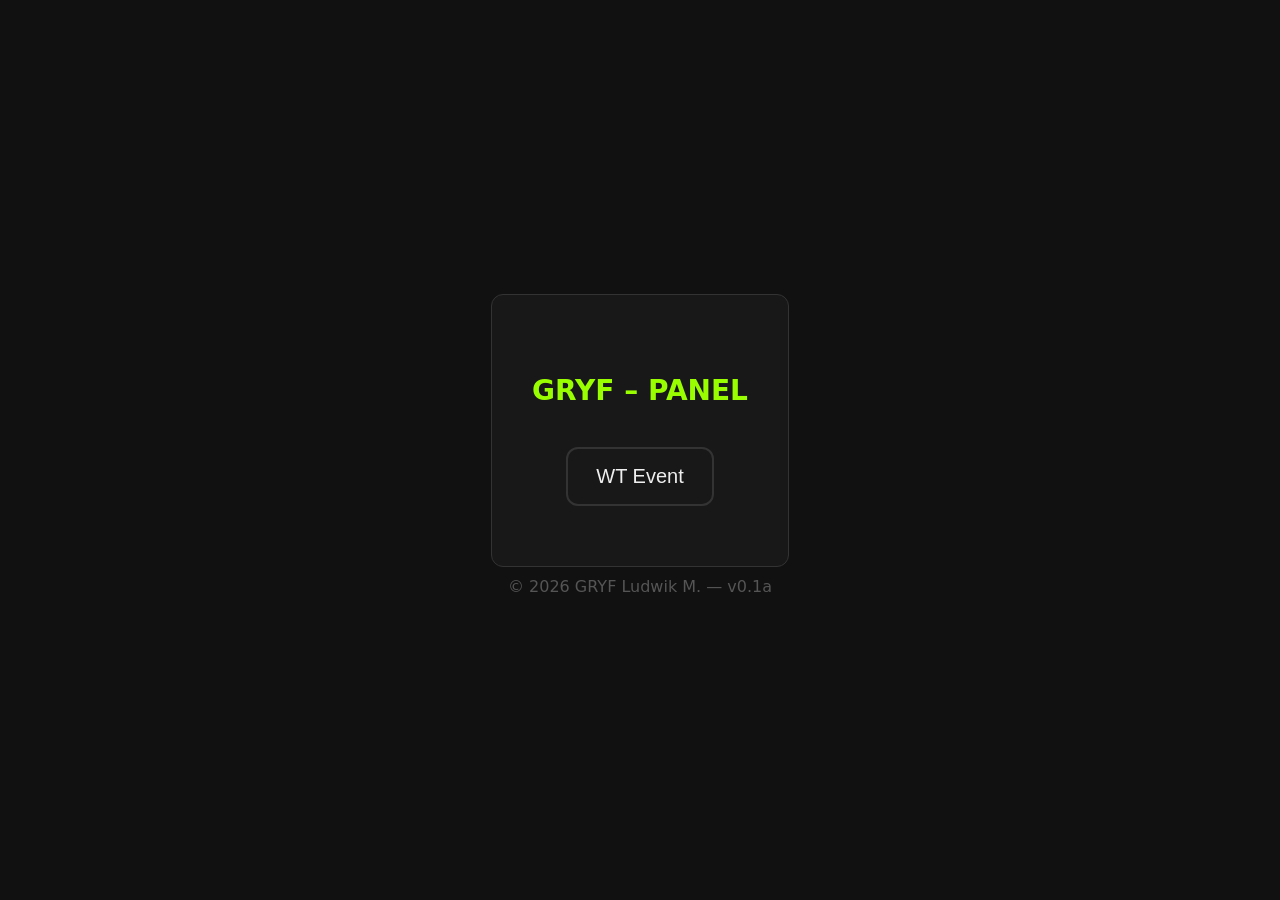
==== index.html @ c9870b9d "Add files via upload" ====
<!DOCTYPE html>
<html lang="pl">
<head>
  <meta charset="UTF-8">
  <title>GRYF – Panel</title>
  <link rel="stylesheet" href="index.css">
</head>

<body>
  <div class="panel">
    <h1>GRYF – PANEL</h1>

    <button onclick="location.href = 'wtevent/wtevent.html'" 
            style="font-size:20px; padding:16px 28px; cursor:pointer;">
      WT Event
    </button>
  </div>
<footer class="footer">
  © 2026 GRYF Ludwik M. — v0.1a
</footer>
</body>
</html>
---- index.css ----
body {
  font-family: system-ui, sans-serif;
  background: #111;
  color: #eee;
  display: flex;
  flex-direction: column;
  justify-content: center;
  align-items: center;
  height: 100vh;
  margin: 0;
}

.panel {
  background: #181818;
  padding: 60px 40px;
  border-radius: 12px;
  border: 1px solid #333;
  text-align: center;
}

h1 {
  font-size: 28px;
  margin-bottom: 40px;
  color: #99ff00;
}

button {
  background: #181818;
  border: 2px solid #333;
  padding: 16px 28px;
  font-size: 20px;
  border-radius: 12px;
  color: #eee;
  cursor: pointer;
  transition: 0.2s;
}

button:hover {
  background: #222;
  border-color: #99ff00;
  color: #99ff00;
  transform: scale(1.05);
}

.container {
  margin: auto;
}

.footer {
  text-align: center;
  padding: 10px 0;
  color: #666;
  opacity: 0.8;
}
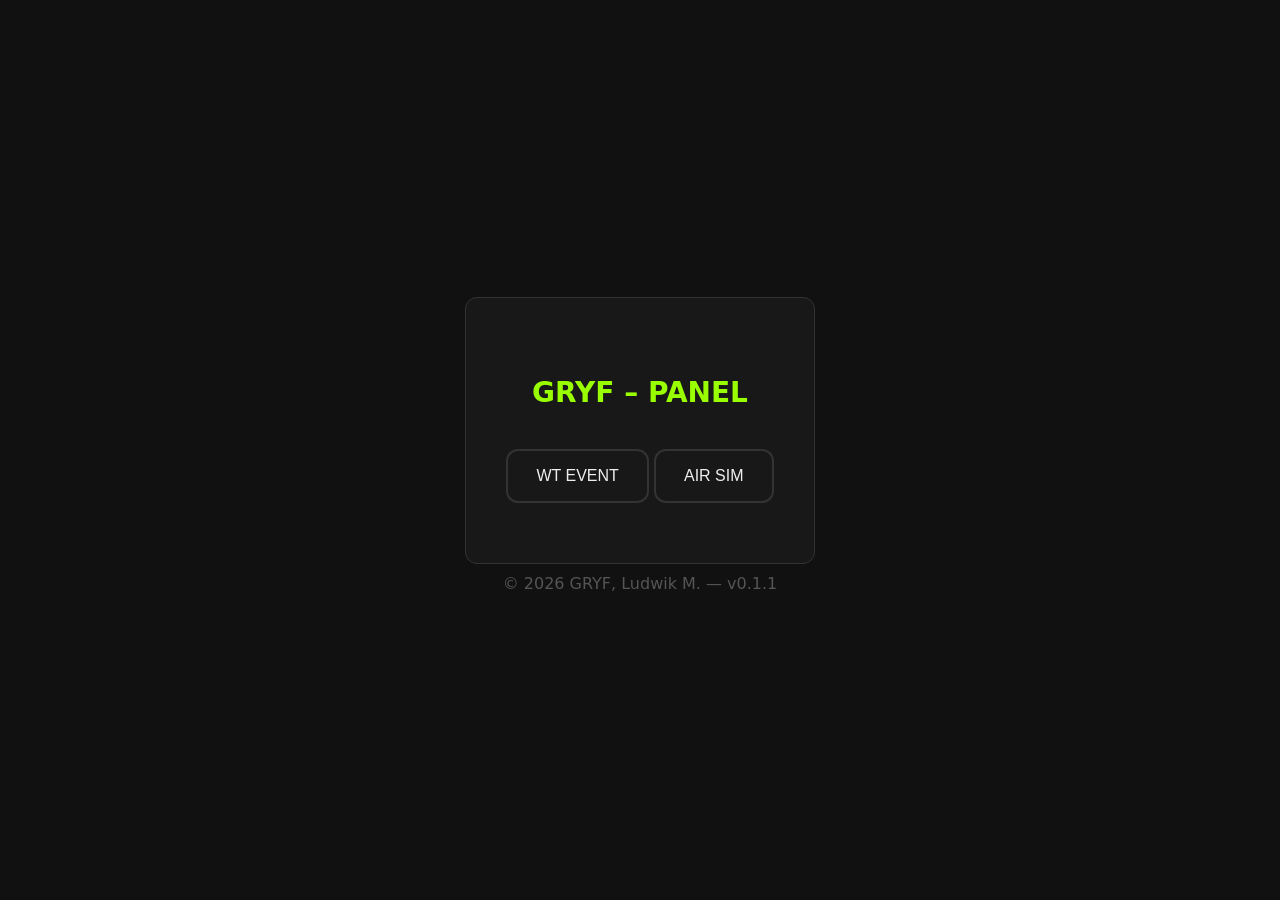
==== commit 6f031e64: "Add files via upload" ====
--- a/index.html
+++ b/index.html
@@ -11,12 +11,15 @@
     <h1>GRYF – PANEL</h1>
 
     <button onclick="location.href = 'wtevent/wtevent.html'" 
-            style="font-size:20px; padding:16px 28px; cursor:pointer;">
-      WT Event
+            style="font-size:16px; padding:16px 28px; cursor:pointer;">
+      WT EVENT
     </button>
+  <button onclick="location.href = 'sim/mod-sim.html'" 
+          style="font-size:16px; padding:16px 28px; cursor:pointer;">
+     AIR SIM
   </div>
 <footer class="footer">
-  © 2026 GRYF Ludwik M. — v0.1a
+  © 2026 GRYF, Ludwik M. — v0.1.1
 </footer>
 </body>
 </html>
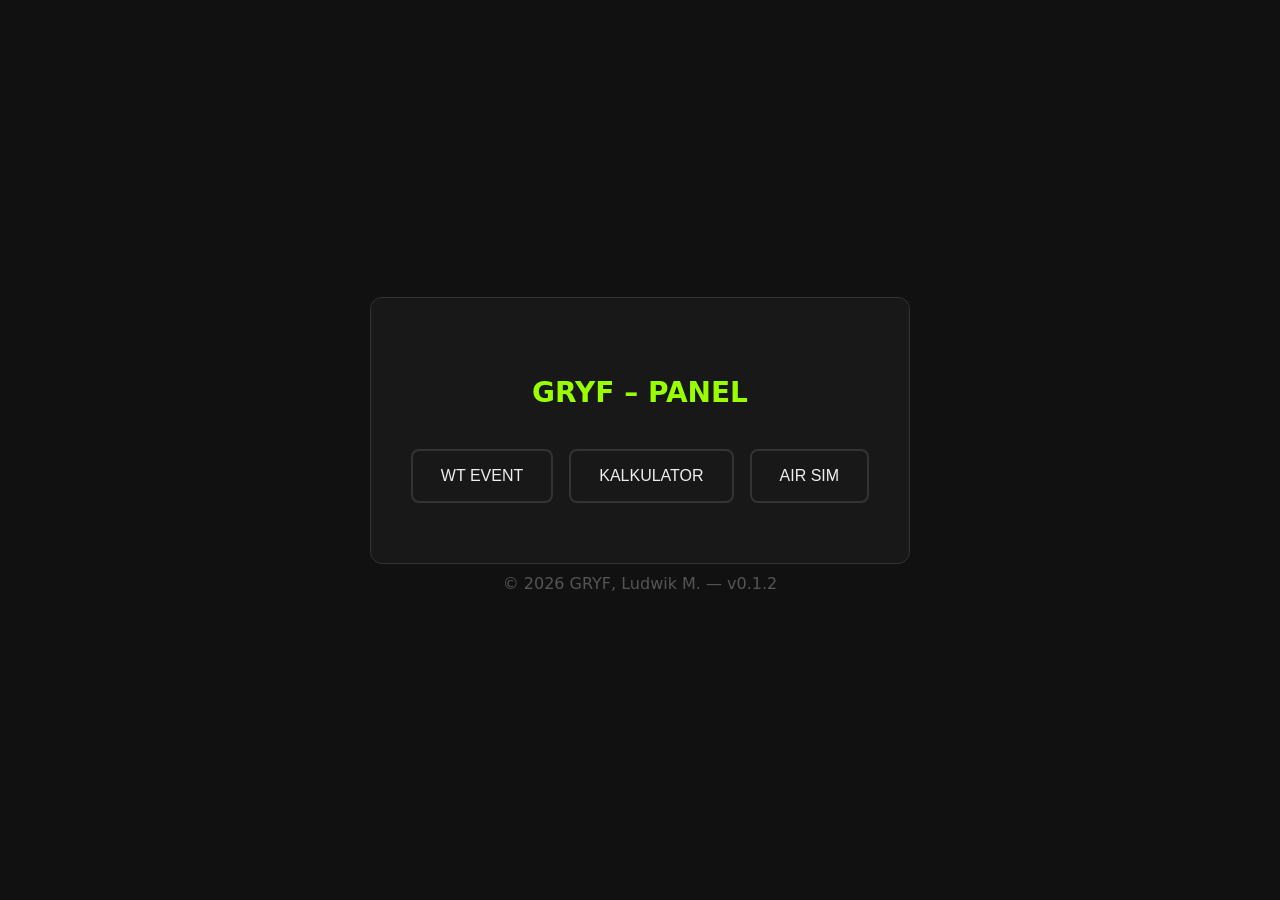
==== commit 48dfc5ce: "Add files via upload" ====
--- a/index.html
+++ b/index.html
@@ -10,16 +10,14 @@
   <div class="panel">
     <h1>GRYF – PANEL</h1>
 
-    <button onclick="location.href = 'wtevent/wtevent.html'" 
-            style="font-size:16px; padding:16px 28px; cursor:pointer;">
-      WT EVENT
-    </button>
-  <button onclick="location.href = 'sim/mod-sim.html'" 
-          style="font-size:16px; padding:16px 28px; cursor:pointer;">
-     AIR SIM
+<div class="button-group">
+  <button onclick="location.href = 'wtevent/wtevent.html'">WT EVENT</button>
+  <button onclick="location.href = 'calc/mod-calc.html'">KALKULATOR</button>
+  <button onclick="location.href = 'sim/mod-sim.html'">AIR SIM</button>
+</div>
   </div>
 <footer class="footer">
-  © 2026 GRYF, Ludwik M. — v0.1.1
+  © 2026 GRYF, Ludwik M. — v0.1.2
 </footer>
 </body>
 </html>
--- a/index.css
+++ b/index.css
@@ -25,12 +25,27 @@
   color: #99ff00;
 }
 
+.button-group {
+  display: flex;
+  flex-direction: column;
+  gap: 16px;
+  width: 100%;
+  max-width: 480px
+}
+
+@media (min-width: 520px) {
+  .button-group {
+    flex-direction: row;
+    justify-content: center;
+  }
+}
+
 button {
   background: #181818;
   border: 2px solid #333;
   padding: 16px 28px;
-  font-size: 20px;
-  border-radius: 12px;
+  font-size: 16px;
+  border-radius: 8px;
   color: #eee;
   cursor: pointer;
   transition: 0.2s;
@@ -40,7 +55,7 @@
   background: #222;
   border-color: #99ff00;
   color: #99ff00;
-  transform: scale(1.05);
+  transform: scale(1.02);
 }
 
 .container {
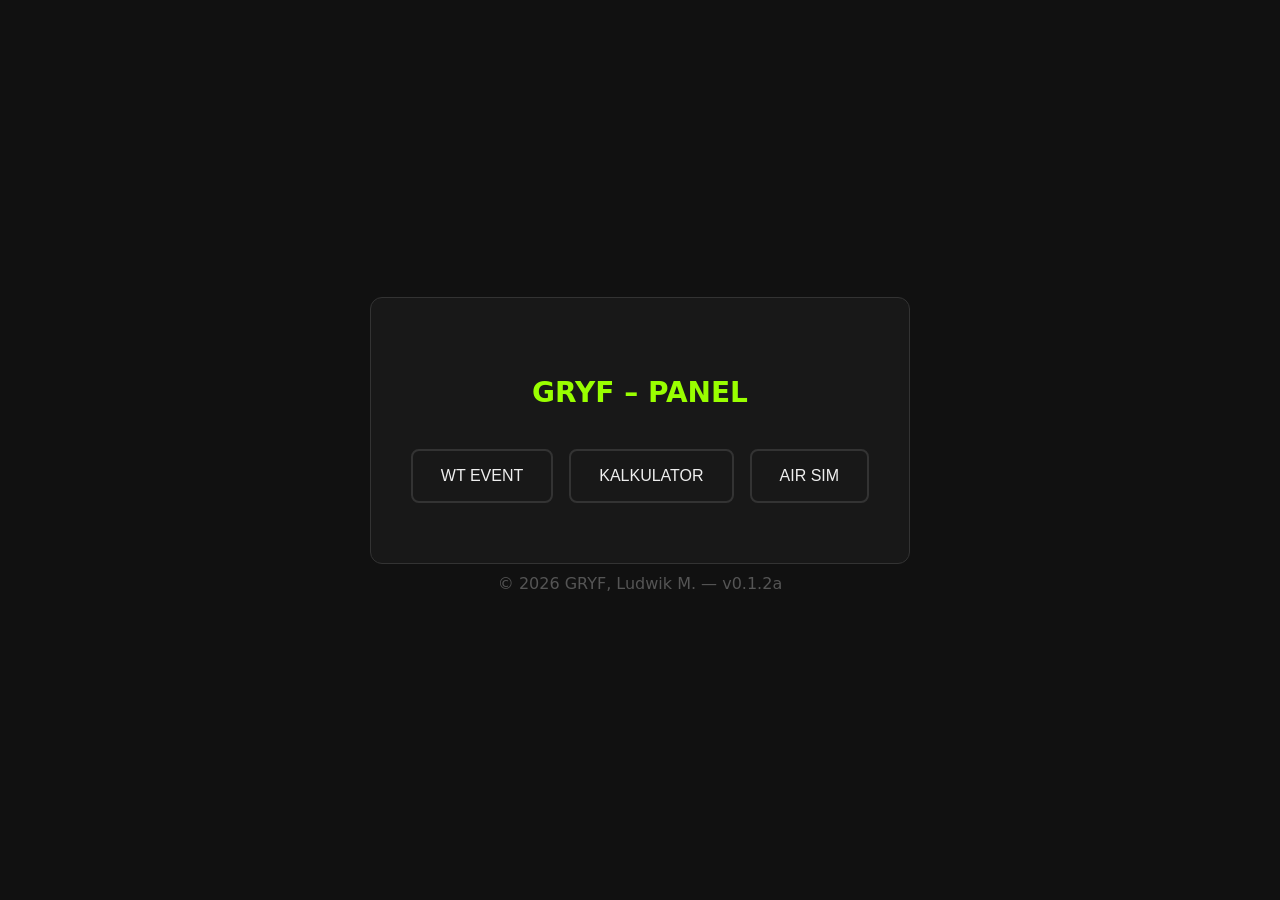
==== commit 8d581ec5: "Fix footer version and update WT EVENT link Updated footer version and modified button link for WT E" ====
--- a/index.html
+++ b/index.html
@@ -11,13 +11,13 @@
     <h1>GRYF – PANEL</h1>
 
 <div class="button-group">
-  <button onclick="location.href = 'wtevent/wtevent.html'">WT EVENT</button>
+  <button onclick="location.href = 'wtevent/mod-wtevent.html'">WT EVENT</button>
   <button onclick="location.href = 'calc/mod-calc.html'">KALKULATOR</button>
   <button onclick="location.href = 'sim/mod-sim.html'">AIR SIM</button>
 </div>
   </div>
 <footer class="footer">
-  © 2026 GRYF, Ludwik M. — v0.1.2
+  © 2026 GRYF, Ludwik M. — v0.1.2a
 </footer>
 </body>
 </html>
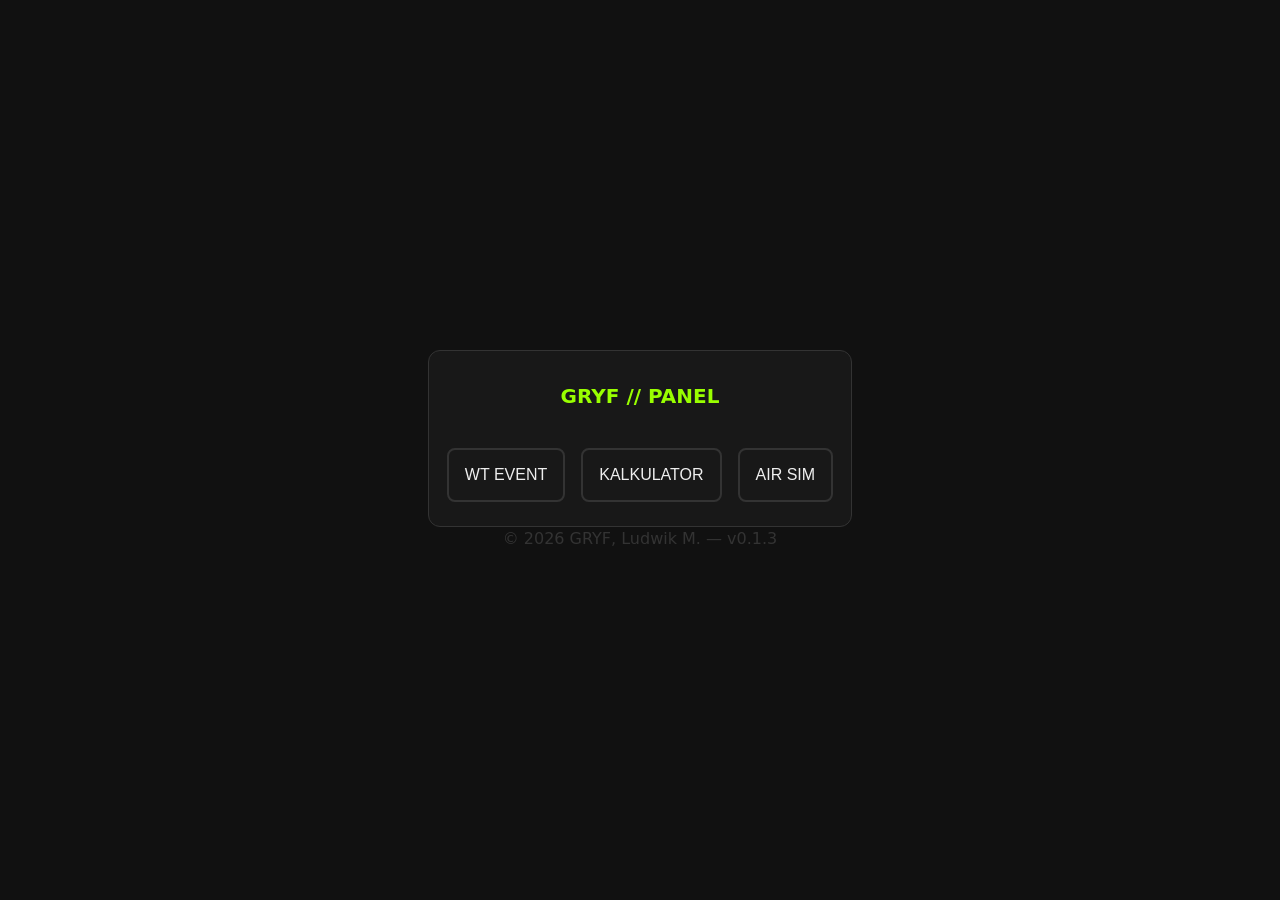
==== commit fd20155c: "Add files via upload" ====
--- a/index.html
+++ b/index.html
@@ -2,13 +2,13 @@
 <html lang="pl">
 <head>
   <meta charset="UTF-8">
-  <title>GRYF – Panel</title>
+  <title>GRYF // Panel</title>
   <link rel="stylesheet" href="index.css">
 </head>
 
 <body>
   <div class="panel">
-    <h1>GRYF – PANEL</h1>
+    <h1>GRYF // PANEL</h1>
 
 <div class="button-group">
   <button onclick="location.href = 'wtevent/mod-wtevent.html'">WT EVENT</button>
@@ -17,7 +17,7 @@
 </div>
   </div>
 <footer class="footer">
-  © 2026 GRYF, Ludwik M. — v0.1.2a
+  © 2026 GRYF, Ludwik M. — v0.1.3
 </footer>
 </body>
 </html>
--- a/index.css
+++ b/index.css
@@ -13,14 +13,14 @@
 
 .panel {
   background: #181818;
-  padding: 60px 40px;
+  padding: 20px 18px 24px;
   border-radius: 12px;
   border: 1px solid #333;
   text-align: center;
 }
 
 h1 {
-  font-size: 28px;
+  font-size: 20px;
   margin-bottom: 40px;
   color: #99ff00;
 }
@@ -43,7 +43,7 @@
 button {
   background: #181818;
   border: 2px solid #333;
-  padding: 16px 28px;
+  padding: 16px 16px;
   font-size: 16px;
   border-radius: 8px;
   color: #eee;
@@ -64,7 +64,7 @@
 
 .footer {
   text-align: center;
-  padding: 10px 0;
+  padding: 2px 0;
   color: #666;
-  opacity: 0.8;
+  opacity: 0.4;
 }
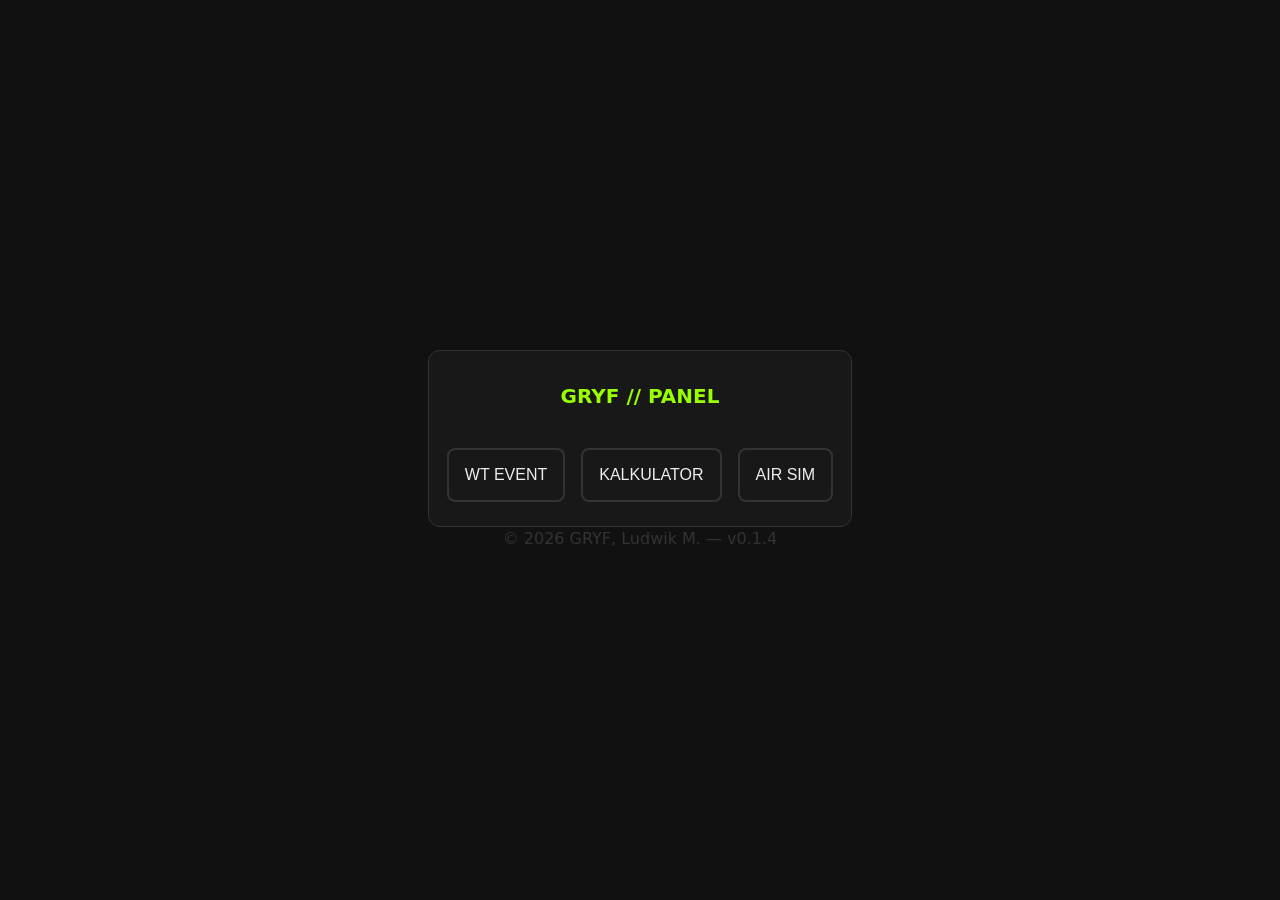
==== commit e2457582: "Add files via upload" ====
--- a/index.html
+++ b/index.html
@@ -17,7 +17,7 @@
 </div>
   </div>
 <footer class="footer">
-  © 2026 GRYF, Ludwik M. — v0.1.3
+  © 2026 GRYF, Ludwik M. — v0.1.4
 </footer>
 </body>
 </html>
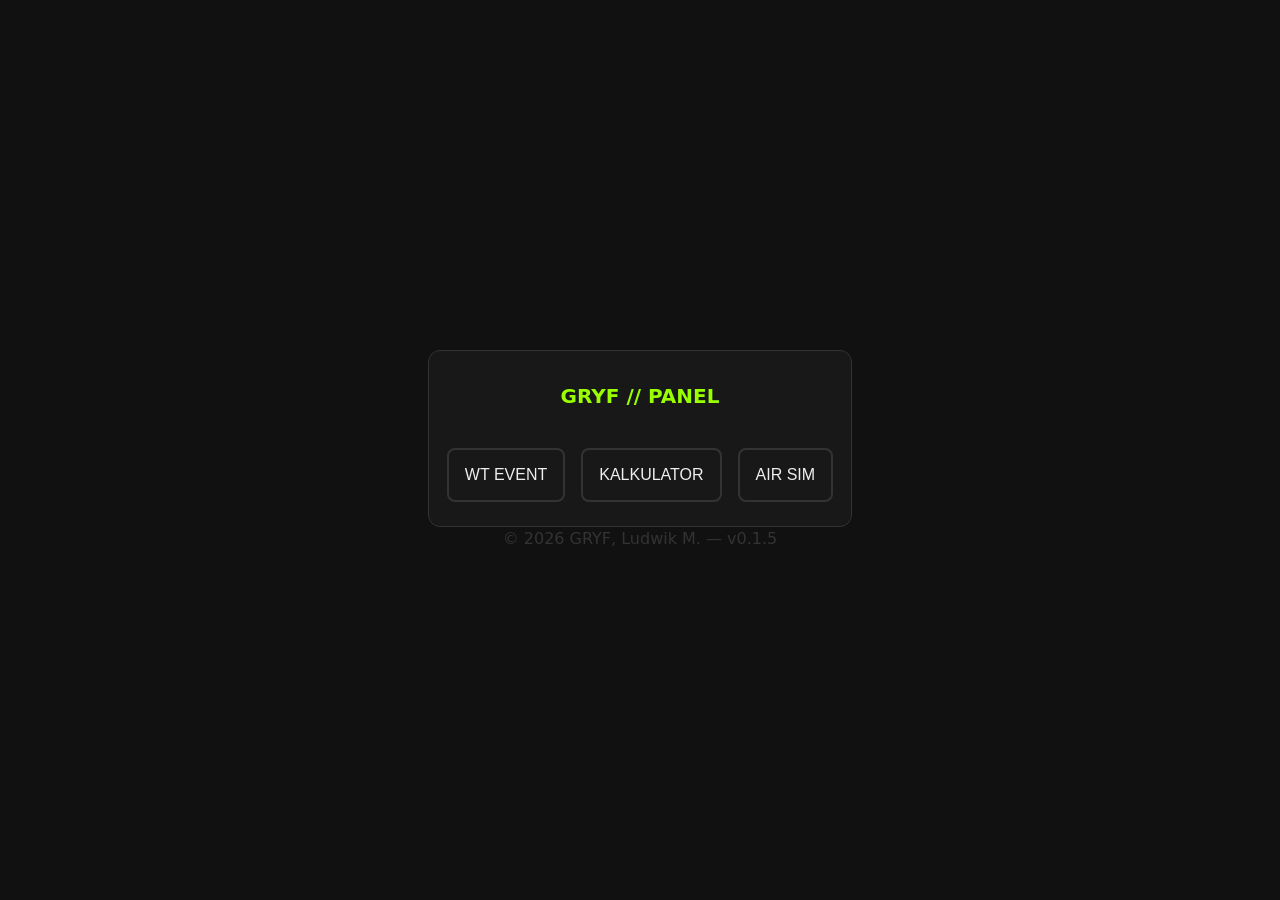
==== commit a6cd6f15: "Update footer version in index.html Updated footer version to v0.1.5." ====
--- a/index.html
+++ b/index.html
@@ -17,7 +17,7 @@
 </div>
   </div>
 <footer class="footer">
-  © 2026 GRYF, Ludwik M. — v0.1.4
+  © 2026 GRYF, Ludwik M. — v0.1.5
 </footer>
 </body>
 </html>
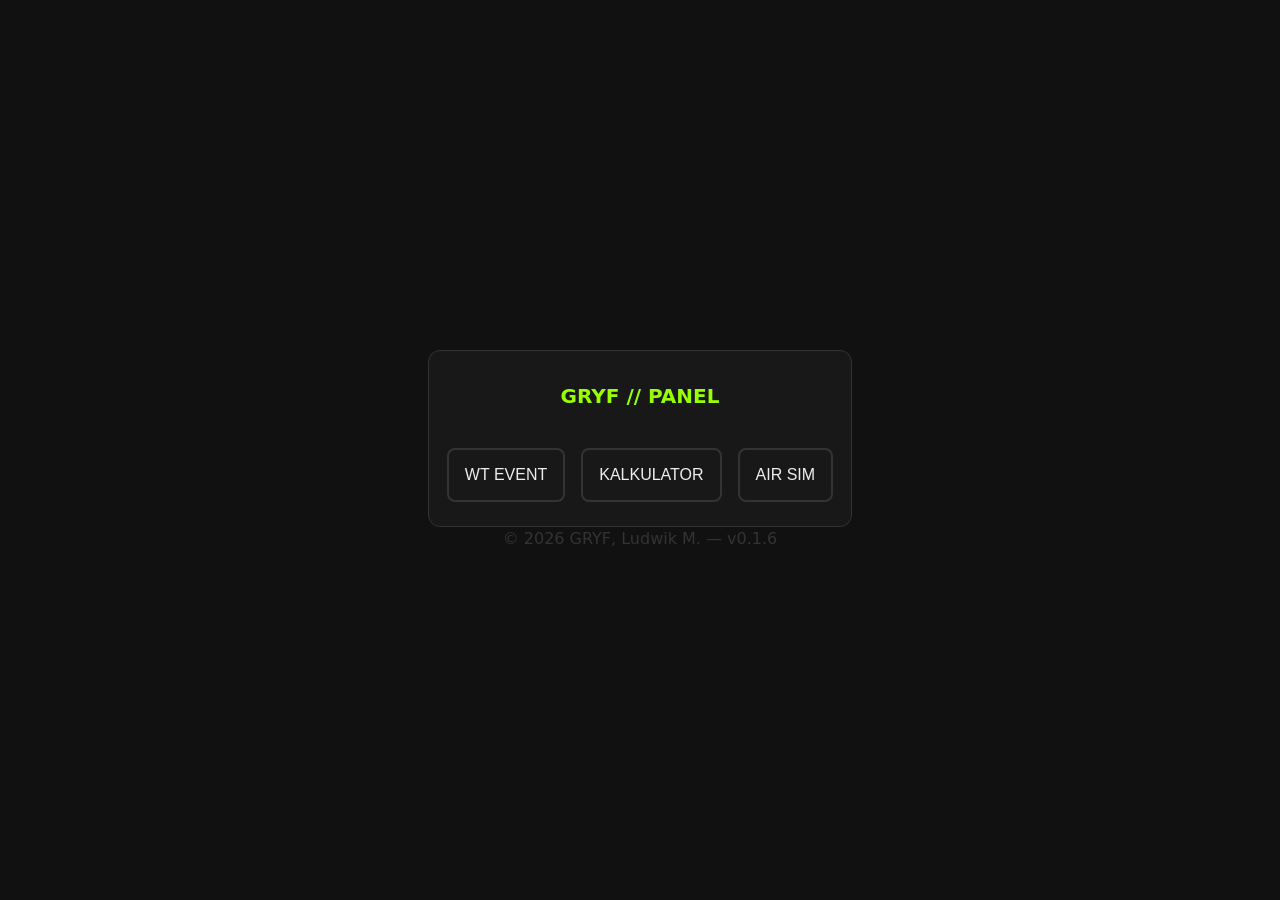
==== commit 7340bc49: "Update HTML footer version to v0.1.6 Updated footer version to v0.1.6." ====
--- a/index.html
+++ b/index.html
@@ -17,7 +17,7 @@
 </div>
   </div>
 <footer class="footer">
-  © 2026 GRYF, Ludwik M. — v0.1.5
+  © 2026 GRYF, Ludwik M. — v0.1.6
 </footer>
 </body>
 </html>
